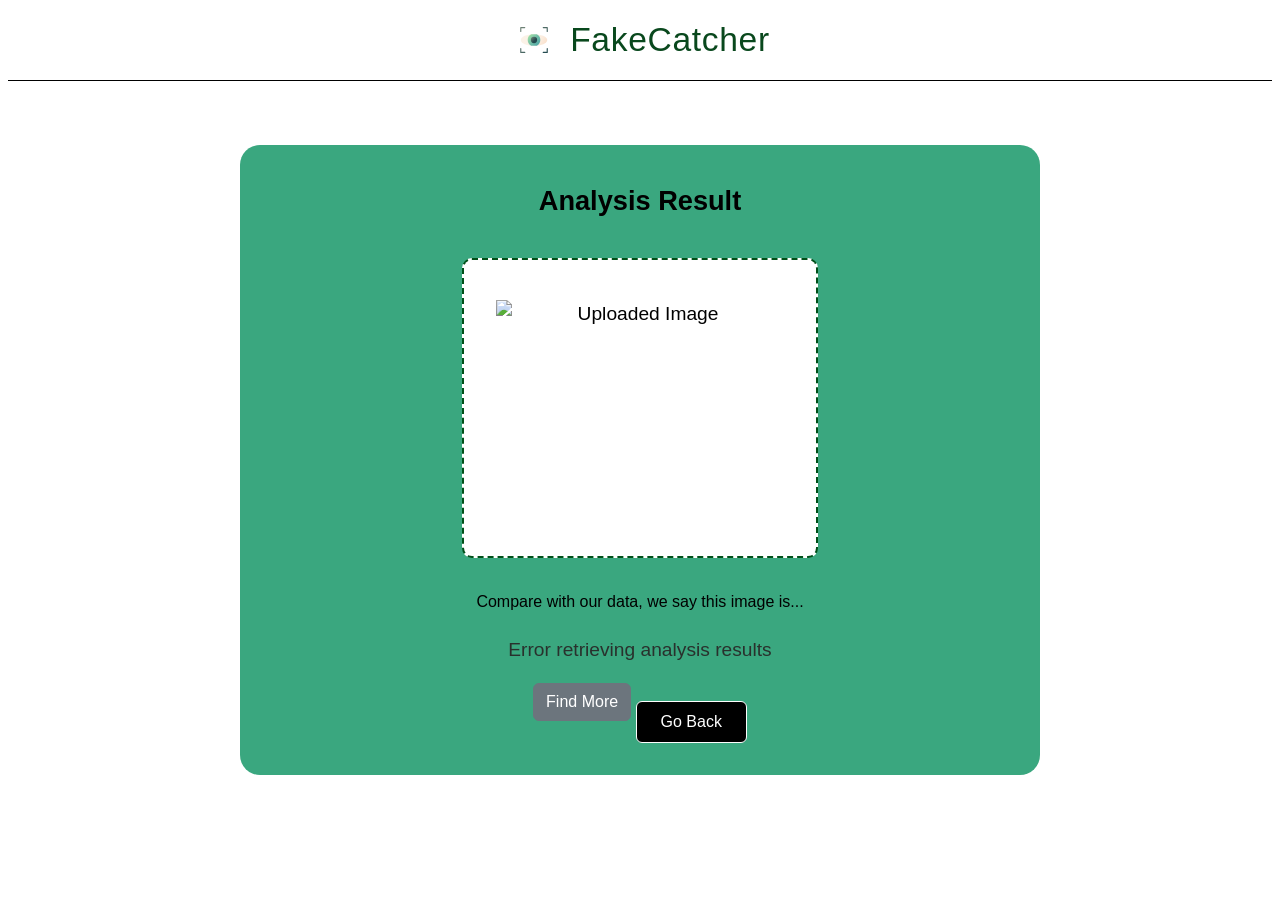
==== templates/result.html @ fa497412 "Updated the grad-cam code in UI" ====
<!DOCTYPE html>
<html lang="en">
<head>
  <meta charset="UTF-8">
  <meta name="viewport" content="width=device-width, initial-scale=1.0">
  <title>FakeCatcher - Analysis Result</title>
  <link rel="icon" href="data:image/svg+xml,<svg xmlns='http://www.w3.org/2000/svg' viewBox='0 0 512 512' width='32' height='32'><rect width='512' height='512' fill='%2349a2a7'/><circle cx='256' cy='256' r='33.49' fill='%2349a2a7'/><ellipse cx='256' cy='256' rx='140.674' ry='62.534' fill='%23fbf2e7'/><path d='M226.099 195.749a67.263 67.263 0 0 0 0 120.502 196.93 196.93 0 0 0 59.802 0 67.263 67.263 0 0 0 0-120.502 196.93 196.93 0 0 0-59.802 0z' fill='%2349a2a7'/></svg>">
  <link href="https://cdn.jsdelivr.net/npm/bootstrap@5.3.0/dist/css/bootstrap.min.css" rel="stylesheet">
  <link rel="stylesheet" href="../static/styles.css">
</head>
<body>
  <header class="site-header">
    <h1><svg xmlns="http://www.w3.org/2000/svg" xmlns:xlink="http://www.w3.org/1999/xlink" viewBox="0 0 512 512"><defs><linearGradient id="b" x1="410.969" y1="338.152" x2="267.187" y2="261.93" gradientUnits="userSpaceOnUse"><stop offset=".006" stop-color="#f9d9c0"/><stop offset=".11" stop-color="#f9dcc5"/><stop offset=".661" stop-color="#fbecde"/><stop offset=".999" stop-color="#fbf2e7"/></linearGradient><linearGradient id="c" x1="201.36" y1="208.845" x2="327.819" y2="317.981" gradientUnits="userSpaceOnUse"><stop offset=".006" stop-color="#a2e0a7"/><stop offset=".2" stop-color="#89cfa7"/><stop offset=".445" stop-color="#70bea7"/><stop offset=".592" stop-color="#66b7a7"/><stop offset=".832" stop-color="#52a8a7"/><stop offset="1" stop-color="#49a2a7"/></linearGradient><linearGradient id="a" x1="226.453" y1="225.196" x2="262.962" y2="263.258" gradientUnits="userSpaceOnUse"><stop offset=".003" stop-color="#6d8175"/><stop offset=".606" stop-color="#42615f"/><stop offset="1" stop-color="#244b50"/></linearGradient><linearGradient id="d" x1="152.971" y1="152.292" x2="382.974" y2="374.225" xlink:href="#a"/><linearGradient id="e" x1="274.491" y1="26.352" x2="504.494" y2="248.285" xlink:href="#a"/><linearGradient id="f" x1="27.159" y1="282.678" x2="257.162" y2="504.611" xlink:href="#a"/><linearGradient id="g" x1="148.68" y1="156.739" x2="378.683" y2="378.672" xlink:href="#a"/></defs><ellipse cx="256" cy="256" rx="140.674" ry="62.534" style="fill:url(#b)"/><path d="M226.099 195.749a67.263 67.263 0 0 0 0 120.502 196.93 196.93 0 0 0 59.802 0 67.263 67.263 0 0 0 0-120.502 196.93 196.93 0 0 0-59.802 0z" style="fill:url(#c)"/><circle cx="256" cy="256" r="33.49" style="fill:url(#a)"/><path d="M397.09 394.59h-42.48a6 6 0 0 1 0-12h36.48v-36.48a6 6 0 0 1 12 0v42.48a6 6 0 0 1-6 6z" style="fill:url(#d)"/><path d="M397.09 171.89a6 6 0 0 1-6-6v-36.48h-36.48a6 6 0 0 1 0-12h42.48a6 6 0 0 1 6 6v42.48a6 6 0 0 1-6 6z" style="fill:url(#e)"/><path d="M157.39 394.59h-42.48a6 6 0 0 1-6-6v-42.48a6 6 0 0 1 12 0v36.48h36.48a6 6 0 1 1 0 12z" style="fill:url(#f)"/><path d="M114.91 171.89a6 6 0 0 1-6-6v-42.48a6 6 0 0 1 6-6h42.48a6 6 0 1 1 0 12h-36.48v36.48a6 6 0 0 1-6 6z" style="fill:url(#g)"/></svg> FakeCatcher</h1>
  </header>

  <div class="content-container">
    <div class="result-box mt-4" id="resultContainer">
      <h2 class="text-center mb-3">Analysis Result</h2>
     
      <div class="row justify-content-center mt-4">
        <div class="col-md-6">
          <div id="thumbnailContainer" class="preview-container text-center">
            <img id="userImage" class="preview-thumbnail" src="" alt="Uploaded Image">
          </div>
        </div>
      </div>
      <p class="text-center" id="introText">Compare with our data, we say this image is...</p>
      <p id="resultText" class="h5 text-center mt-3"></p>
    </div>
    <div class="text-center mt-3">
    <!-- Add this above the Go Back button -->
<div class="text-center mt-3">
  <button id="findMoreBtn" class="btn btn-secondary mb-2">Find More</button>
  <a href="/" class="btn btn-primary">Go Back</a>

    </div>
  </div>

  <script src="../static/script.js"></script>
</body>
</html>
---- static/styles.css ----
.logo-icon {
    width: 48px;
    height: 48px;
    vertical-align: middle; /* if you want it aligned with text */
}

.loading-overlay {
    position: fixed;
    top: 0;
    left: 0;
    width: 100%;
    height: 100%;
    background-color: rgba(0, 0, 0, 0.7);
    display: none;
    align-items: center;
    justify-content: center;
    z-index: 9999;
}

.loading-content {
    display: flex;
    flex-direction: column;
    align-items: center;
    gap: 1rem;
}

.loading-overlay .spinner-grow {
    width: 4rem;
    height: 4rem;
    color: #fff;
}

.percentage-text {
    color: #fff;
    font-size: 1.5rem;
    font-family: 'Montserrat', sans-serif;
    font-weight: 500;
    text-align: center;
    transition: all 0.3s ease;
}

.loading-overlay .spinner-grow-sm {
    width: 1.5rem;
    height: 1.5rem;
    color: #fff;
}

body {
    background-color: white;
    color: #fff;
    margin: 0.5rem;
    font-family: 'Montserrat', 'Segoe UI', 'Roboto', sans-serif;
}

h2 {
    color:#000;
    font-family: 'Montserrat', 'Segoe UI', 'Roboto', sans-serif;
    font-size: 1.7rem;
    padding-bottom: 1rem;
}


.site-header {
    text-align: center;
    margin-top: 1rem;
    padding-bottom: 1rem;
    border-bottom: 1px solid #000000;
}

.site-header h1 {
    font-family: 'Montserrat', 'Segoe UI', 'Roboto', sans-serif;
    font-size: 2.1rem;
    margin: 0;
    color: rgb(9, 72, 29);
    display: flex;
    align-items: center;
    justify-content: center;
    gap: 0.75rem;
    line-height: 1.2;
    font-weight: 500;
    letter-spacing: 0.02em;
}

.site-header h1 svg {
    vertical-align: middle;
    width: 48px;
    height: 48px;
    flex-shrink: 0;
}

.content-container {
    background-color: rgb(58, 167, 127);
    color: rgb(41, 49, 45);
    max-width: 800px;
    margin: 4rem auto;
    padding: 2rem;
    border-radius: 20px;
    box-shadow: 0 0 15px rgba(255, 255, 255, 0.1);
}

.upload-area {
    border: 2px dashed rgb(0, 79, 24);
    border-radius: 10px;
    padding: 2rem;
    text-align: center;
    background-color: #ffffff;
    transition: all 0.3s ease;
    cursor: pointer;
    color: black;
    min-height: 250px;
    height: 100%;
    display: flex;
    flex-direction: column;
    justify-content: center;
    box-sizing: border-box;
}

.upload-info {
    color: #666;
    line-height: 1.5;
}

.upload-area:hover {
    background-color: #000;
    color: #fff;
}

.preview-container {
    border: 2px dashed rgb(0, 79, 24);
    border-radius: 10px;
    height: 300px;
    display: flex;
    align-items: center;
    justify-content: center;
    padding: 2rem;
    box-sizing: border-box;
    background-color: #ffffff;
    color: black;
    transition: all 0.3s ease;
}

.preview-container:hover {
    background-color: rgb(231, 223, 223);
    color: #fff;
}

.preview-thumbnail {
    width: 100%;            
    height: 100%;           
    object-fit: contain;
    border-radius: 8px;
    cursor: pointer;
    transition: transform 0.2s;
    border: none;
  }
  
  .preview-thumbnail:hover {
    transform: scale(1.02);
    border: none;
  }

#imageModal .modal-content {
    background-color: #fff;
    color: #000;
}

#fullSizePreview {
    max-height: 80vh;
    object-fit: contain;
}

.result-box {
    border-radius: 5px;
    transition: all 0.3s ease;
}

.result-box.mt-4 {
    margin-top: 0.5rem !important;
}

.result-box h2 {
    font-weight: bold;
    font-family: 'Montserrat', 'Segoe UI', 'Roboto', sans-serif;
}


#userImage,
#resultText {
    opacity: 1;
    transition: opacity 1.5s ease-out;
    padding-top: 0.5rem;
    font-family: 'Montserrat', 'Segoe UI', 'Roboto', sans-serif;
    font-size: 1.2rem;
}

#introText {
    color: #000;
    font-family: 'Montserrat', 'Segoe UI', 'Roboto', sans-serif;
    font-size: 1rem;
    padding-top: 2rem;
}

.result-image-zone {
    border: 1px solid #ccc;
    border-radius: 10px;
    display: block;  
    margin: 0 auto 0.5rem; 
    text-align: center;
  }

.btn-primary {
    background-color: rgb(0, 0, 0);
    border-color: rgb(253, 253, 253);
    color: rgb(255, 255, 255);
    margin-top: 2rem;
    padding: 0.5rem 1.5rem;
    transition: all 0.3s ease;
}

.btn-primary:hover {
    transform: translateY(-2px);
    box-shadow: 0 4px 8px rgba(0, 0, 0, 0.2);
    background-color: rgb(2, 5, 4);
    border-color: rgb(253, 253, 253);
}

.btn-primary.disabled {
    background-color: rgb(0, 0, 0);
    border-color: rgb(253, 253, 253);
    color: rgb(255, 255, 255);
    opacity: 0.7;
}

.btn-primary .spinner-grow-sm {
    color: rgb(255, 255, 255);
}

.authentic {
    color: #f7e9e2;
    font-weight: bold;
}

.fraudulent {
    color: #ffe100;
    font-weight: bold;
}

@media (max-width: 768px) {
    .content-container {
        margin: 1rem;
        padding: 1rem;
    }
}

/* Add a new container class to ensure equal heights */
.equal-height-container {
    display: flex;
    flex-wrap: wrap;
}

.equal-height-container > div {
    display: flex;
    flex-direction: column;
}

.equal-height-container .upload-area,
.equal-height-container .preview-container {
    flex-grow: 1;
}

.text-center.mt-3 {
    margin-top: 0.5rem !important;
}
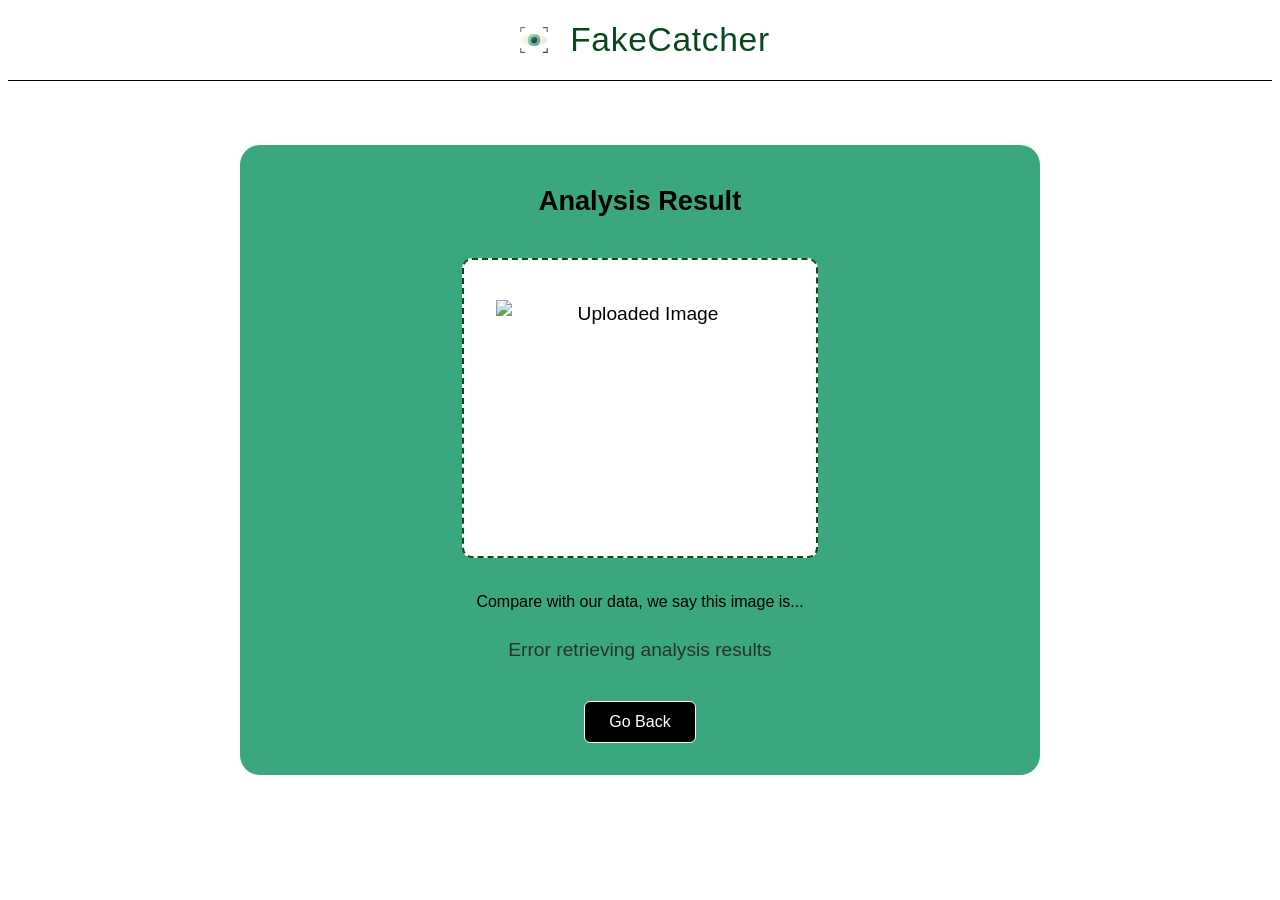
==== commit 808234c5: "Merge pull request #40 from comp550-spring-csuci/frontend Refactored UI code" ====
--- a/templates/result.html
+++ b/templates/result.html
@@ -4,13 +4,13 @@
   <meta charset="UTF-8">
   <meta name="viewport" content="width=device-width, initial-scale=1.0">
   <title>FakeCatcher - Analysis Result</title>
-  <link rel="icon" href="data:image/svg+xml,<svg xmlns='http://www.w3.org/2000/svg' viewBox='0 0 512 512' width='32' height='32'><rect width='512' height='512' fill='%2349a2a7'/><circle cx='256' cy='256' r='33.49' fill='%2349a2a7'/><ellipse cx='256' cy='256' rx='140.674' ry='62.534' fill='%23fbf2e7'/><path d='M226.099 195.749a67.263 67.263 0 0 0 0 120.502 196.93 196.93 0 0 0 59.802 0 67.263 67.263 0 0 0 0-120.502 196.93 196.93 0 0 0-59.802 0z' fill='%2349a2a7'/></svg>">
+  <link rel="icon" href="../static/favicon.svg" type="image/svg+xml" sizes="any">
   <link href="https://cdn.jsdelivr.net/npm/bootstrap@5.3.0/dist/css/bootstrap.min.css" rel="stylesheet">
   <link rel="stylesheet" href="../static/styles.css">
 </head>
 <body>
   <header class="site-header">
-    <h1><svg xmlns="http://www.w3.org/2000/svg" xmlns:xlink="http://www.w3.org/1999/xlink" viewBox="0 0 512 512"><defs><linearGradient id="b" x1="410.969" y1="338.152" x2="267.187" y2="261.93" gradientUnits="userSpaceOnUse"><stop offset=".006" stop-color="#f9d9c0"/><stop offset=".11" stop-color="#f9dcc5"/><stop offset=".661" stop-color="#fbecde"/><stop offset=".999" stop-color="#fbf2e7"/></linearGradient><linearGradient id="c" x1="201.36" y1="208.845" x2="327.819" y2="317.981" gradientUnits="userSpaceOnUse"><stop offset=".006" stop-color="#a2e0a7"/><stop offset=".2" stop-color="#89cfa7"/><stop offset=".445" stop-color="#70bea7"/><stop offset=".592" stop-color="#66b7a7"/><stop offset=".832" stop-color="#52a8a7"/><stop offset="1" stop-color="#49a2a7"/></linearGradient><linearGradient id="a" x1="226.453" y1="225.196" x2="262.962" y2="263.258" gradientUnits="userSpaceOnUse"><stop offset=".003" stop-color="#6d8175"/><stop offset=".606" stop-color="#42615f"/><stop offset="1" stop-color="#244b50"/></linearGradient><linearGradient id="d" x1="152.971" y1="152.292" x2="382.974" y2="374.225" xlink:href="#a"/><linearGradient id="e" x1="274.491" y1="26.352" x2="504.494" y2="248.285" xlink:href="#a"/><linearGradient id="f" x1="27.159" y1="282.678" x2="257.162" y2="504.611" xlink:href="#a"/><linearGradient id="g" x1="148.68" y1="156.739" x2="378.683" y2="378.672" xlink:href="#a"/></defs><ellipse cx="256" cy="256" rx="140.674" ry="62.534" style="fill:url(#b)"/><path d="M226.099 195.749a67.263 67.263 0 0 0 0 120.502 196.93 196.93 0 0 0 59.802 0 67.263 67.263 0 0 0 0-120.502 196.93 196.93 0 0 0-59.802 0z" style="fill:url(#c)"/><circle cx="256" cy="256" r="33.49" style="fill:url(#a)"/><path d="M397.09 394.59h-42.48a6 6 0 0 1 0-12h36.48v-36.48a6 6 0 0 1 12 0v42.48a6 6 0 0 1-6 6z" style="fill:url(#d)"/><path d="M397.09 171.89a6 6 0 0 1-6-6v-36.48h-36.48a6 6 0 0 1 0-12h42.48a6 6 0 0 1 6 6v42.48a6 6 0 0 1-6 6z" style="fill:url(#e)"/><path d="M157.39 394.59h-42.48a6 6 0 0 1-6-6v-42.48a6 6 0 0 1 12 0v36.48h36.48a6 6 0 1 1 0 12z" style="fill:url(#f)"/><path d="M114.91 171.89a6 6 0 0 1-6-6v-42.48a6 6 0 0 1 6-6h42.48a6 6 0 1 1 0 12h-36.48v36.48a6 6 0 0 1-6 6z" style="fill:url(#g)"/></svg> FakeCatcher</h1>
+    <h1><img src="../static/logo.svg" alt="FakeCatcher Logo" class="logo-icon">FakeCatcher</h1>
   </header>
 
   <div class="content-container">
@@ -28,11 +28,7 @@
       <p id="resultText" class="h5 text-center mt-3"></p>
     </div>
     <div class="text-center mt-3">
-    <!-- Add this above the Go Back button -->
-<div class="text-center mt-3">
-  <button id="findMoreBtn" class="btn btn-secondary mb-2">Find More</button>
-  <a href="/" class="btn btn-primary">Go Back</a>
-
+      <a href="/" class="btn btn-primary">Go Back</a>
     </div>
   </div>
 
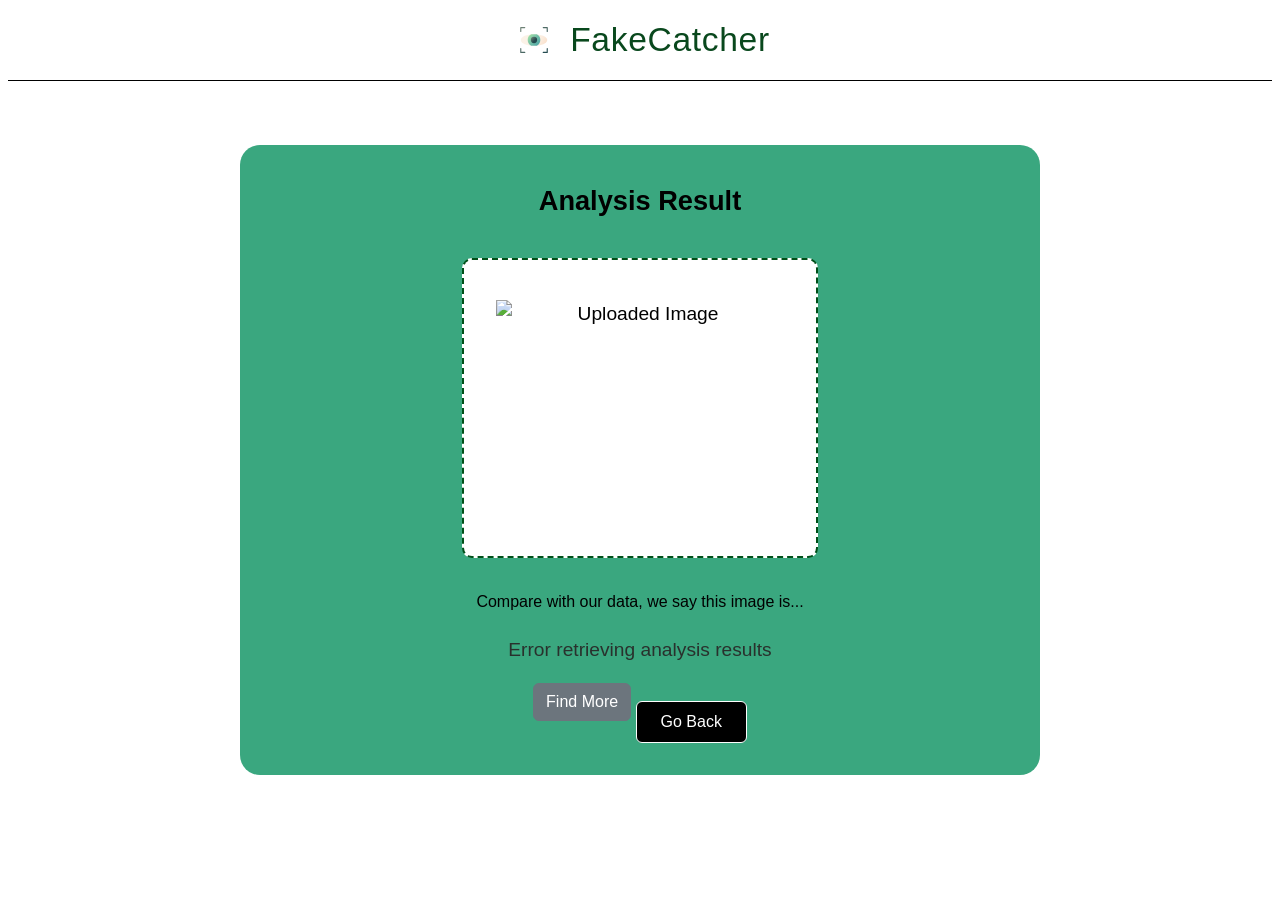
==== commit 0fce8dc3: "Merge pull request #41 from comp550-spring-csuci/UI-prediction-details Add reasoning about the predi" ====
--- a/templates/result.html
+++ b/templates/result.html
@@ -28,8 +28,29 @@
       <p id="resultText" class="h5 text-center mt-3"></p>
     </div>
     <div class="text-center mt-3">
-      <a href="/" class="btn btn-primary">Go Back</a>
+<!-- Grad-CAM container is dynamically inserted here by JS -->
+
+<!-- Add this slider container below (or at the end of your main content div) -->
+<div id="sliderContainer" class="text-center mt-3" style="display: none;">
+    <div class="row justify-content-center">
+      <div class="col-md-6">
+        <label for="alphaSlider" class="form-label">Adjust Heatmap Transparency</label>
+        <input type="range" class="form-range" id="alphaSlider" min="0.1" max="0.9" step="0.1" value="0.5">
+        <div class="d-flex justify-content-between">
+          <small>More Original</small>
+          <small>More Heatmap</small>
+        </div>
+      </div>
     </div>
+  </div>
+  
+    <!-- Add this above the Go Back button -->
+<div class="text-center mt-3">
+  <button id="findMoreBtn" class="btn btn-secondary mb-2">Find More</button>
+  <a href="/" class="btn btn-primary">Go Back</a>
+
+    </div>
+
   </div>
 
   <script src="../static/script.js"></script>
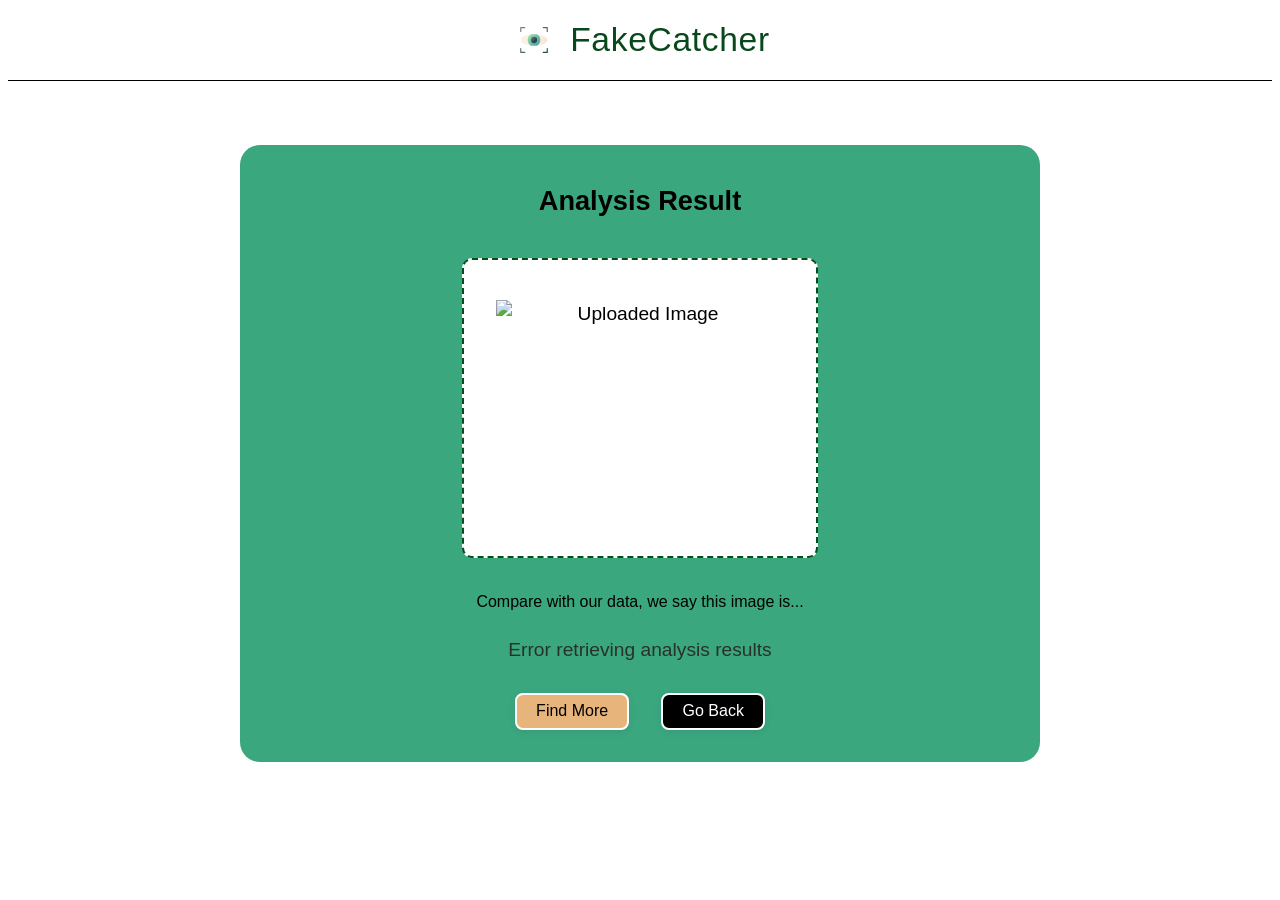
==== commit 069b13d6: "Updated UI/UX for FindMore" ====
--- a/templates/result.html
+++ b/templates/result.html
@@ -1,5 +1,6 @@
 <!DOCTYPE html>
 <html lang="en">
+
 <head>
   <meta charset="UTF-8">
   <meta name="viewport" content="width=device-width, initial-scale=1.0">
@@ -8,6 +9,7 @@
   <link href="https://cdn.jsdelivr.net/npm/bootstrap@5.3.0/dist/css/bootstrap.min.css" rel="stylesheet">
   <link rel="stylesheet" href="../static/styles.css">
 </head>
+
 <body>
   <header class="site-header">
     <h1><img src="../static/logo.svg" alt="FakeCatcher Logo" class="logo-icon">FakeCatcher</h1>
@@ -16,7 +18,7 @@
   <div class="content-container">
     <div class="result-box mt-4" id="resultContainer">
       <h2 class="text-center mb-3">Analysis Result</h2>
-     
+
       <div class="row justify-content-center mt-4">
         <div class="col-md-6">
           <div id="thumbnailContainer" class="preview-container text-center">
@@ -28,31 +30,30 @@
       <p id="resultText" class="h5 text-center mt-3"></p>
     </div>
     <div class="text-center mt-3">
-<!-- Grad-CAM container is dynamically inserted here by JS -->
+      <!-- Grad-CAM container is dynamically inserted here by JS -->
 
-<!-- Add this slider container below (or at the end of your main content div) -->
-<div id="sliderContainer" class="text-center mt-3" style="display: none;">
-    <div class="row justify-content-center">
-      <div class="col-md-6">
-        <label for="alphaSlider" class="form-label">Adjust Heatmap Transparency</label>
-        <input type="range" class="form-range" id="alphaSlider" min="0.1" max="0.9" step="0.1" value="0.5">
-        <div class="d-flex justify-content-between">
-          <small>More Original</small>
-          <small>More Heatmap</small>
+      <!-- Add this slider container below (or at the end of your main content div) -->
+      <div id="sliderContainer" class="text-center mt-3" style="display: none;">
+        <div class="row justify-content-center">
+          <div class="col-md-6">
+            <label for="alphaSlider" class="form-label">Adjust Heatmap Transparency</label>
+            <input type="range" class="form-range" id="alphaSlider" min="0.1" max="0.9" step="0.1" value="0.5">
+            <div class="d-flex justify-content-between">
+              <small>More Original</small>
+              <small>More Heatmap</small>
+            </div>
+          </div>
         </div>
       </div>
-    </div>
-  </div>
-  
-    <!-- Add this above the Go Back button -->
-<div class="text-center mt-3">
-  <button id="findMoreBtn" class="btn btn-secondary mb-2">Find More</button>
-  <a href="/" class="btn btn-primary">Go Back</a>
 
-    </div>
+      <!-- Add Find More button next to Go Back button -->
+      <div class="button-container mt-3">
+        <button id="findMoreBtn" class="custom-btn secondary-btn" type="button">Find More</button>
+        <button id="goBackBtn" class="custom-btn primary-btn" type="button" onclick="window.location.href='/'">Go
+          Back</button>
+      </div>
 
-  </div>
+      <script src="../static/script.js"></script>
+</body>
 
-  <script src="../static/script.js"></script>
-</body>
 </html>
--- a/static/styles.css
+++ b/static/styles.css
@@ -1,7 +1,7 @@
 .logo-icon {
     width: 48px;
     height: 48px;
-    vertical-align: middle; /* if you want it aligned with text */
+    vertical-align: middle;
 }
 
 .loading-overlay {
@@ -53,7 +53,7 @@
 }
 
 h2 {
-    color:#000;
+    color: #000;
     font-family: 'Montserrat', 'Segoe UI', 'Roboto', sans-serif;
     font-size: 1.7rem;
     padding-bottom: 1rem;
@@ -123,6 +123,7 @@
 .upload-area:hover {
     background-color: #000;
     color: #fff;
+    transform: scale(1.07);
 }
 
 .preview-container {
@@ -140,24 +141,23 @@
 }
 
 .preview-container:hover {
-    background-color: rgb(231, 223, 223);
-    color: #fff;
+    cursor: not-allowed;
 }
 
 .preview-thumbnail {
-    width: 100%;            
-    height: 100%;           
+    width: 100%;
+    height: 100%;
     object-fit: contain;
     border-radius: 8px;
     cursor: pointer;
     transition: transform 0.2s;
     border: none;
-  }
-  
-  .preview-thumbnail:hover {
+}
+
+.preview-thumbnail:hover {
     transform: scale(1.02);
     border: none;
-  }
+}
 
 #imageModal .modal-content {
     background-color: #fff;
@@ -203,10 +203,10 @@
 .result-image-zone {
     border: 1px solid #ccc;
     border-radius: 10px;
-    display: block;  
-    margin: 0 auto 0.5rem; 
-    text-align: center;
-  }
+    display: block;
+    margin: 0 auto 0.5rem;
+    text-align: center;
+}
 
 .btn-primary {
     background-color: rgb(0, 0, 0);
@@ -258,7 +258,7 @@
     flex-wrap: wrap;
 }
 
-.equal-height-container > div {
+.equal-height-container>div {
     display: flex;
     flex-direction: column;
 }
@@ -270,4 +270,84 @@
 
 .text-center.mt-3 {
     margin-top: 0.5rem !important;
+}
+
+/* Button: find more and go back */
+
+.button-container {
+    display: flex;
+    justify-content: center;
+    align-items: center;
+    gap: 2rem;
+    margin: 0 auto;
+    max-width: 400px;
+}
+
+.custom-btn,
+.primary-btn,
+.secondary-btn {
+    background: #000;
+    color: #fff;
+    border: 2px solid #fff;
+    font-family: 'Montserrat', 'Segoe UI', 'Roboto', sans-serif;
+    font-size: 1rem;
+    font-weight: 500;
+    border-radius: 8px;
+    padding: 0.3rem 1.2rem;
+    transition: all 0.2s;
+    outline: none;
+    cursor: pointer;
+    box-shadow: 0 2px 8px rgba(0, 0, 0, 0.07);
+    margin-top: 1rem;
+    display: inline-block;
+}
+
+.custom-btn.secondary-btn {
+    background: #e7b57c;
+    color: #000000;
+    border-color: #fff;
+}
+
+.custom-btn:hover,
+.primary-btn:hover,
+.secondary-btn:hover,
+.custom-btn:focus,
+.primary-btn:focus,
+.secondary-btn:focus {
+    transform: scale(1.07);
+}
+
+/* heatmap & slider */
+
+#gradcamContainer {
+    font-weight: 500;
+    margin-top: 2rem;
+    margin-bottom: 2rem;
+    text-align: center;
+    background: #ffffff;
+    border-radius: 12px;
+    border: 2px dashed rgb(0, 79, 24);
+    padding: 1.5rem 1rem;
+    box-shadow: 0 2px 12px rgba(0, 0, 0, 0.07);
+}
+
+#gradcamContainer h4 {
+    color: #050505;
+    font-size: 1.3rem;
+    margin-bottom: 0.5rem;
+}
+
+#gradcamContainer p {
+    color: #000000;
+    font-size: 1rem;
+    font-weight: 500;
+    margin-top: 1rem;
+    margin-bottom: 1rem;
+}
+
+#gradcamImage {
+    max-width: 100%;
+    border-radius: 8px;
+    margin-top: 1rem;
+    box-shadow: 0 2px 8px rgba(0, 0, 0, 0.08);
 }
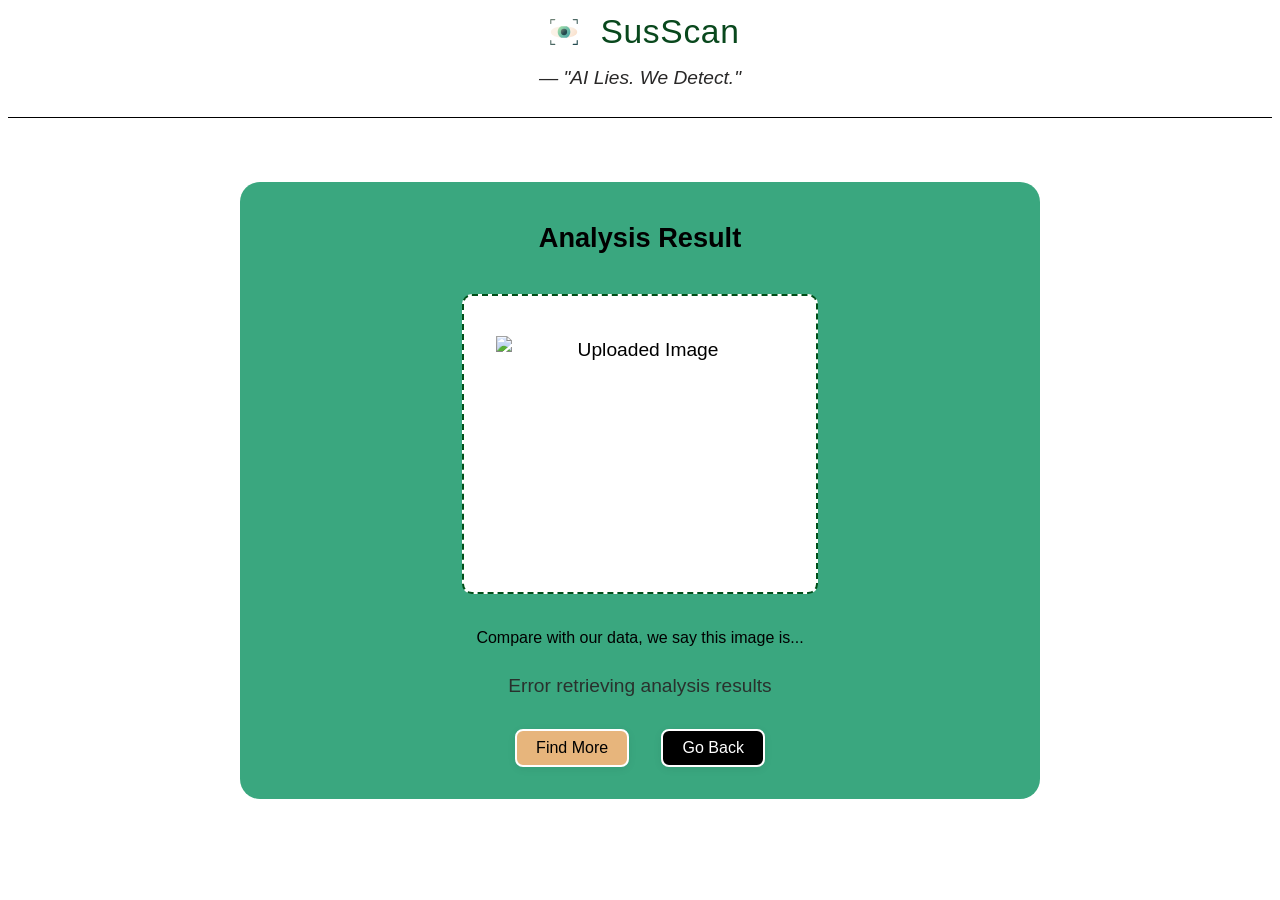
==== commit ddb05681: "Update app name, UI, and set up app deployment" ====
--- a/templates/result.html
+++ b/templates/result.html
@@ -4,7 +4,7 @@
 <head>
   <meta charset="UTF-8">
   <meta name="viewport" content="width=device-width, initial-scale=1.0">
-  <title>FakeCatcher - Analysis Result</title>
+  <title>SusScan | Image Analysis Result</title>
   <link rel="icon" href="../static/favicon.svg" type="image/svg+xml" sizes="any">
   <link href="https://cdn.jsdelivr.net/npm/bootstrap@5.3.0/dist/css/bootstrap.min.css" rel="stylesheet">
   <link rel="stylesheet" href="../static/styles.css">
@@ -12,7 +12,8 @@
 
 <body>
   <header class="site-header">
-    <h1><img src="../static/logo.svg" alt="FakeCatcher Logo" class="logo-icon">FakeCatcher</h1>
+    <h1><img src="../static/logo.svg" alt="FakeCatcher Logo" class="logo-icon">SusScan</h1>
+    <p class="tagline">— "AI Lies. We Detect."</p>
   </header>
 
   <div class="content-container">
@@ -31,8 +32,6 @@
     </div>
     <div class="text-center mt-3">
       <!-- Grad-CAM container is dynamically inserted here by JS -->
-
-      <!-- Add this slider container below (or at the end of your main content div) -->
       <div id="sliderContainer" class="text-center mt-3" style="display: none;">
         <div class="row justify-content-center">
           <div class="col-md-6">
@@ -49,8 +48,7 @@
       <!-- Add Find More button next to Go Back button -->
       <div class="button-container mt-3">
         <button id="findMoreBtn" class="custom-btn secondary-btn" type="button">Find More</button>
-        <button id="goBackBtn" class="custom-btn primary-btn" type="button" onclick="window.location.href='/'">Go
-          Back</button>
+        <button id="goBackBtn" class="custom-btn primary-btn" type="button" onclick="window.location.href='/'">Go Back</button>
       </div>
 
       <script src="../static/script.js"></script>
--- a/static/styles.css
+++ b/static/styles.css
@@ -62,9 +62,9 @@
 
 .site-header {
     text-align: center;
-    margin-top: 1rem;
-    padding-bottom: 1rem;
-    border-bottom: 1px solid #000000;
+    margin-top: 0.5rem;
+    padding-bottom: 0.5rem;
+    border-bottom: 1.5px solid #000000;
 }
 
 .site-header h1 {
@@ -350,4 +350,103 @@
     border-radius: 8px;
     margin-top: 1rem;
     box-shadow: 0 2px 8px rgba(0, 0, 0, 0.08);
+}
+
+/* Slider styles for transparency control */
+#sliderContainer {
+    transition: opacity 0.3s ease;
+    margin-top: 1.5rem;
+    padding: 10px;
+    border-radius: 8px;
+    background-color: rgba(0, 0, 0, 0.02);
+}
+
+#sliderContainer .form-range {
+    cursor: pointer;
+}
+
+#gradcamImage {
+    transition: opacity 0.3s ease;
+}
+
+#gradcamImage.updating {
+    filter: blur(1px);
+}
+
+.has-slider {
+    position: relative;
+}
+
+#sliderLoadingIndicator {
+    height: 24px;
+    margin: 5px 0;
+}
+
+/* Custom range slider styling */
+input[type=range].form-range {
+    height: 25px;
+    -webkit-appearance: none;
+    margin: 10px 0;
+    width: 100%;
+}
+
+input[type=range].form-range:focus {
+    outline: none;
+}
+
+input[type=range].form-range::-webkit-slider-runnable-track {
+    width: 100%;
+    height: 8px;
+    cursor: pointer;
+    animate: 0.2s;
+    box-shadow: 0px 0px 0px #000000;
+    background: #3071A9;
+    border-radius: 4px;
+    border: 0px solid #000000;
+}
+
+input[type=range].form-range::-webkit-slider-thumb {
+    box-shadow: 0px 0px 0px #000000;
+    border: 1px solid #2196F3;
+    height: 18px;
+    width: 18px;
+    border-radius: 50px;
+    background: #FFFFFF;
+    cursor: pointer;
+    -webkit-appearance: none;
+    margin-top: -5px;
+}
+
+input[type=range].form-range:focus::-webkit-slider-runnable-track {
+    background: #4285F4;
+}
+
+input[type=range].form-range::-moz-range-track {
+    width: 100%;
+    height: 8px;
+    cursor: pointer;
+    animate: 0.2s;
+    box-shadow: 0px 0px 0px #000000;
+    background: #3071A9;
+    border-radius: 4px;
+    border: 0px solid #000000;
+}
+
+input[type=range].form-range::-moz-range-thumb {
+    box-shadow: 0px 0px 0px #000000;
+    border: 1px solid #2196F3;
+    height: 18px;
+    width: 18px;
+    border-radius: 50px;
+    background: #FFFFFF;
+    cursor: pointer;
+}
+
+.tagline {
+  font-family: 'Roboto', sans-serif;
+  font-size: 1.2rem;
+  font-weight: 300;
+  font-style: italic;
+  color: #292828;
+  margin-top: 0.5rem;
 }
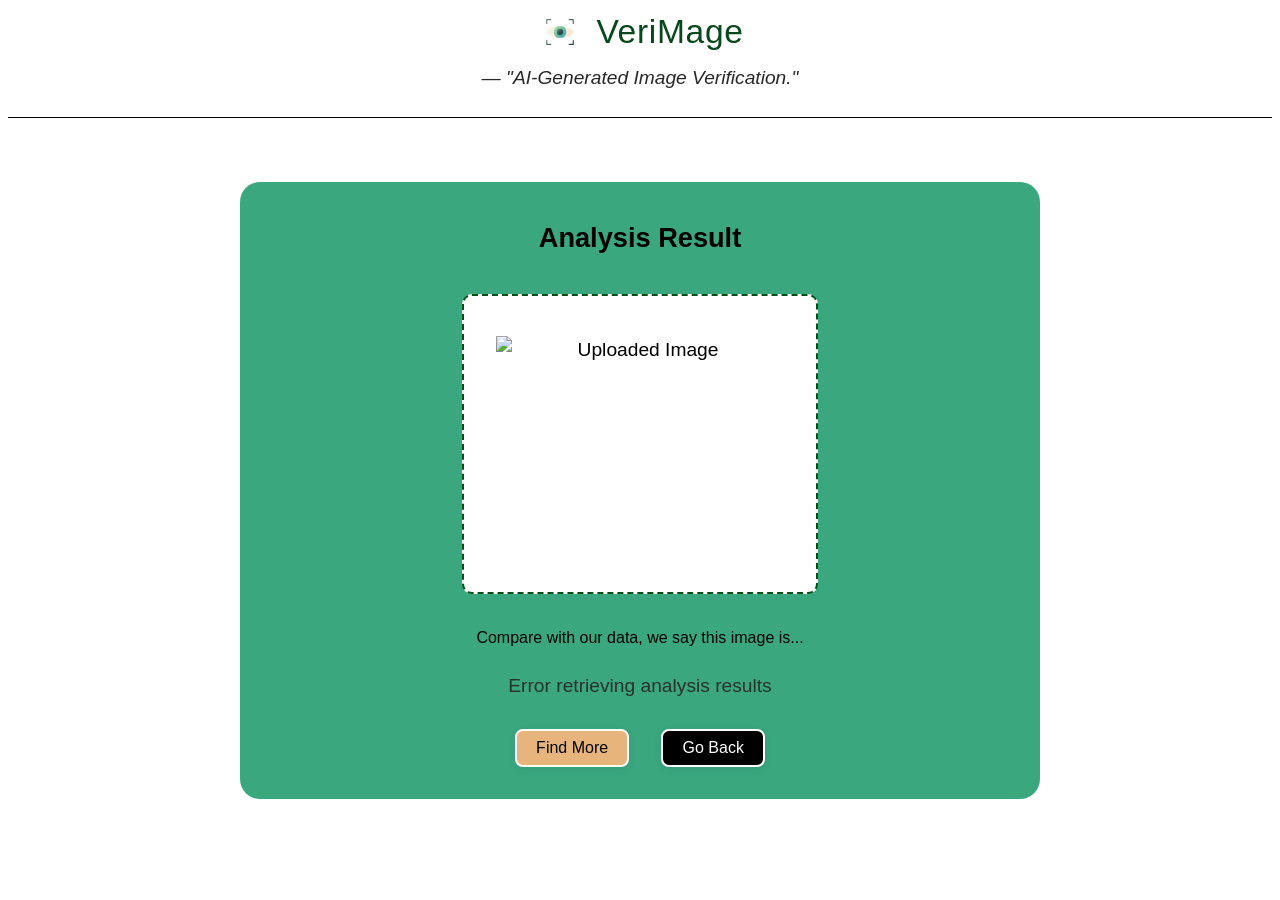
==== commit 9e9e00fe: "App name updated" ====
--- a/templates/result.html
+++ b/templates/result.html
@@ -4,7 +4,7 @@
 <head>
   <meta charset="UTF-8">
   <meta name="viewport" content="width=device-width, initial-scale=1.0">
-  <title>SusScan | Image Analysis Result</title>
+  <title>VeriMage | Image Analysis Result</title>
   <link rel="icon" href="../static/favicon.svg" type="image/svg+xml" sizes="any">
   <link href="https://cdn.jsdelivr.net/npm/bootstrap@5.3.0/dist/css/bootstrap.min.css" rel="stylesheet">
   <link rel="stylesheet" href="../static/styles.css">
@@ -12,8 +12,8 @@
 
 <body>
   <header class="site-header">
-    <h1><img src="../static/logo.svg" alt="FakeCatcher Logo" class="logo-icon">SusScan</h1>
-    <p class="tagline">— "AI Lies. We Detect."</p>
+    <h1><img src="../static/logo.svg" alt="FakeCatcher Logo" class="logo-icon">VeriMage</h1>
+    <p class="tagline">— "AI-Generated Image Verification."</p>
   </header>
 
   <div class="content-container">
